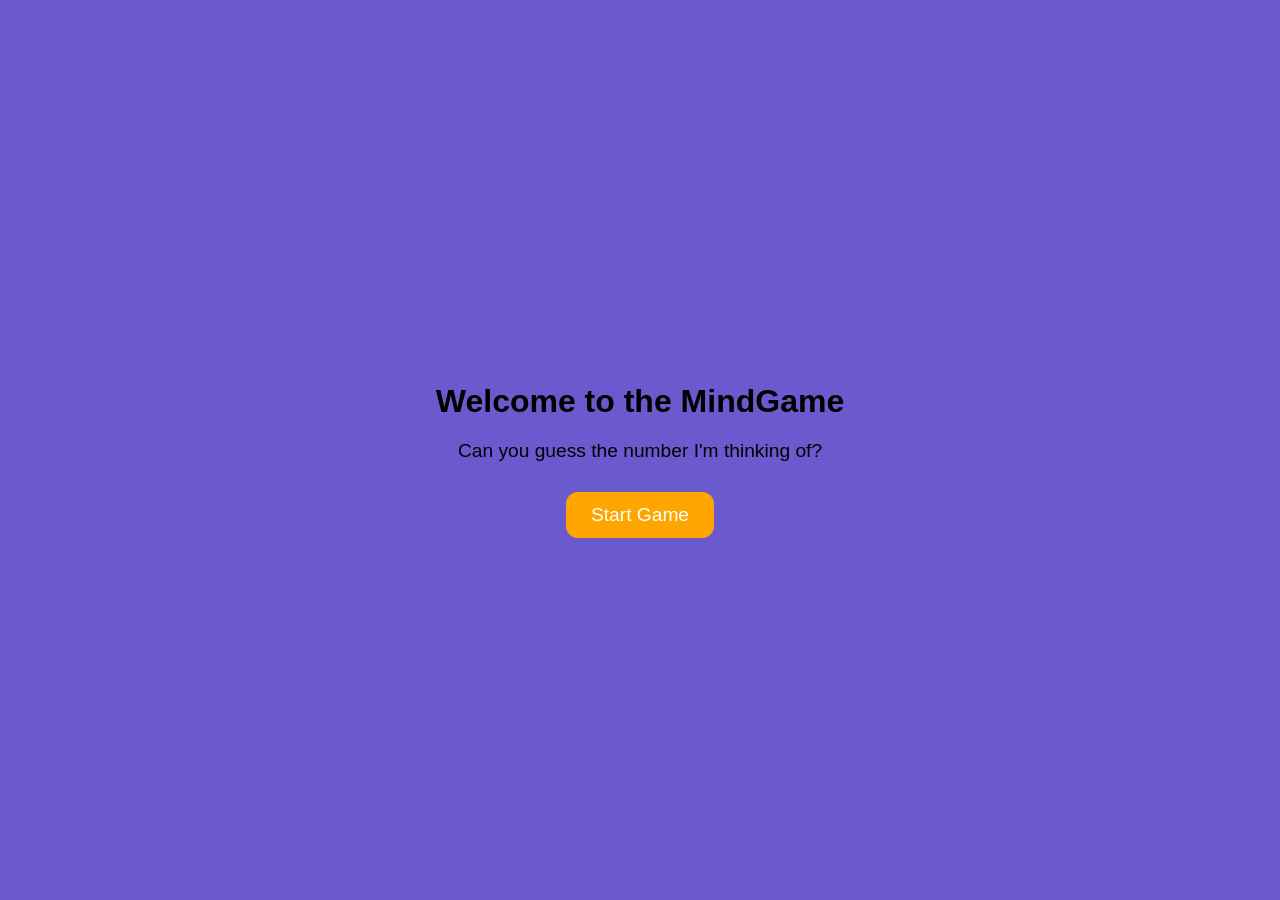
==== index.html @ 2062f2a7 "Initial commit" ====
<!DOCTYPE html>
<html lang="en">
<head>
    <meta charset="UTF-8">
    <meta name="viewport" content="width=device-width, initial-scale=1.0">
    <title>MindGame</title>
  <link rel="stylesheet" href="style.css"/>
</head>
<body>
    <center>
        <h1>Welcome to the MindGame</h1>
        <p>Can you guess the number I'm thinking of?</p>
       <a href="game.html"><button id="start-game" >Start Game</button></a>
    </center>
</body>
</html>
---- style.css ----
body {
  margin: 0;
  font-family: 'Comic Sans MS', sans-serif;
  background-color: #6a5acd;
  display: flex;
  height: 100vh;
  justify-content: center;
  align-items: center;
}

.game-container {
  text-align: center;
  background: #9370db;
  padding: 40px;
  border-radius: 20px;
  box-shadow: 0 0 30px rgba(0,0,0,0.2);
  color: #fff;
  max-width: 400px;
}

h1 {
  font-size: 1.5em;
  margin-bottom: 20px;
}

#guess-input {
  font-size: 1.2em;
  padding: 10px;
  width: 60%;
  margin-bottom: 20px;
  border-radius: 10px;
  border: none;
  outline: none;
}

#submit-btn {
  background-color: orange;
  color: #fff;
  font-size: 1.2em;
  padding: 10px 20px;
  border: none;
  border-radius: 10px;
  cursor: pointer;
  transition: background 0.3s;
}

#submit-btn:hover {
  background-color: darkorange;
}

#lives-text {
  font-size: 1.2em;
  margin-top: 20px;
}

#message {
  font-size: 1.2em;
  margin-top: 15px;
  background-color: yellow;
  color: black;
  padding: 10px;
  border-radius: 10px;
  display: inline-block;
}

.welcome-container {
  text-align: center;
  background: #9370db;
  padding: 50px;
  border-radius: 20px;
  box-shadow: 0 0 30px rgba(0,0,0,0.2);
  max-width: 500px;
}

h1 {
  font-size: 2em;
  margin-bottom: 20px;
}

p {
  font-size: 1.2em;
  margin-bottom: 30px;
}

#start-game {
  background-color: orange;
  color: white;
  font-size: 1.2em;
  padding: 12px 25px;
  border: none;
  border-radius: 12px;
  cursor: pointer;
  transition: background 0.3s;
}

#start-game:hover {
  background-color: darkorange;
}
.welcome-container img {
  width: 100px;
  height: auto;
  margin-bottom: 20px;
}
#play-again-btn {
  background-color: orange;
  color: white;
  font-size: 1.2em;
  padding: 12px 25px;
  border: none;
  border-radius: 12px;
  cursor: pointer;
  transition: background 0.3s;
}
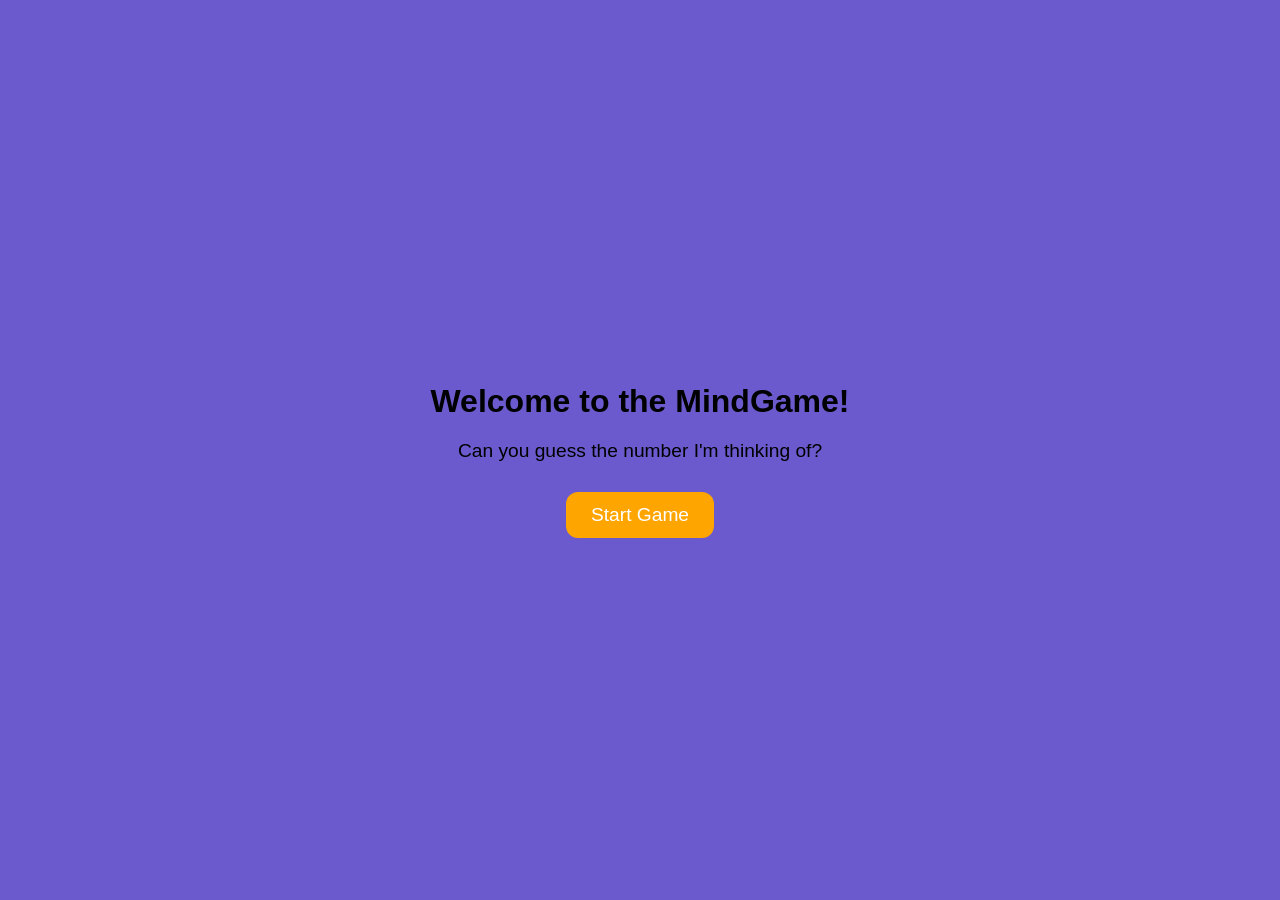
==== commit 77563d25: "Added reset functionality 2" ====
--- a/index.html
+++ b/index.html
@@ -1,16 +1,19 @@
 <!DOCTYPE html>
 <html lang="en">
+
 <head>
-    <meta charset="UTF-8">
-    <meta name="viewport" content="width=device-width, initial-scale=1.0">
-    <title>MindGame</title>
-  <link rel="stylesheet" href="style.css"/>
+  <meta charset="UTF-8">
+  <meta name="viewport" content="width=device-width, initial-scale=1.0">
+  <title>MindGame</title>
+  <link rel="stylesheet" href="style.css" />
 </head>
+
 <body>
-    <center>
-        <h1>Welcome to the MindGame</h1>
-        <p>Can you guess the number I'm thinking of?</p>
-       <a href="game.html"><button id="start-game" >Start Game</button></a>
-    </center>
+  <center>
+    <h1>Welcome to the MindGame!</h1>
+    <p>Can you guess the number I'm thinking of?</p>
+    <a href="game.html"><button id="start-game">Start Game</button></a>
+  </center>
 </body>
+
 </html>
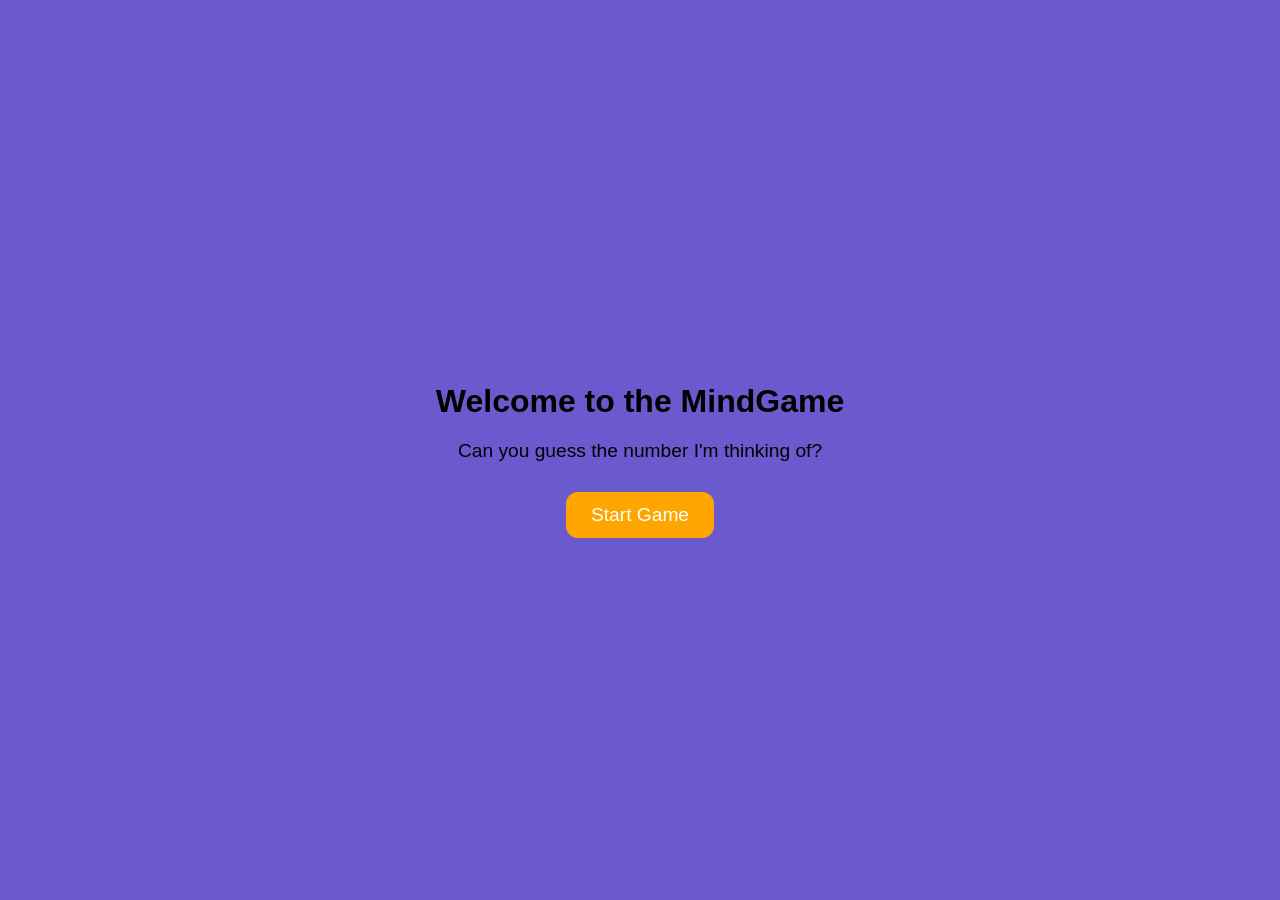
==== commit cf01a88d: "Your message" ====
--- a/index.html
+++ b/index.html
@@ -10,7 +10,7 @@
 
 <body>
   <center>
-    <h1>Welcome to the MindGame!</h1>
+    <h1>Welcome to the MindGame</h1>
     <p>Can you guess the number I'm thinking of?</p>
     <a href="game.html"><button id="start-game">Start Game</button></a>
   </center>
